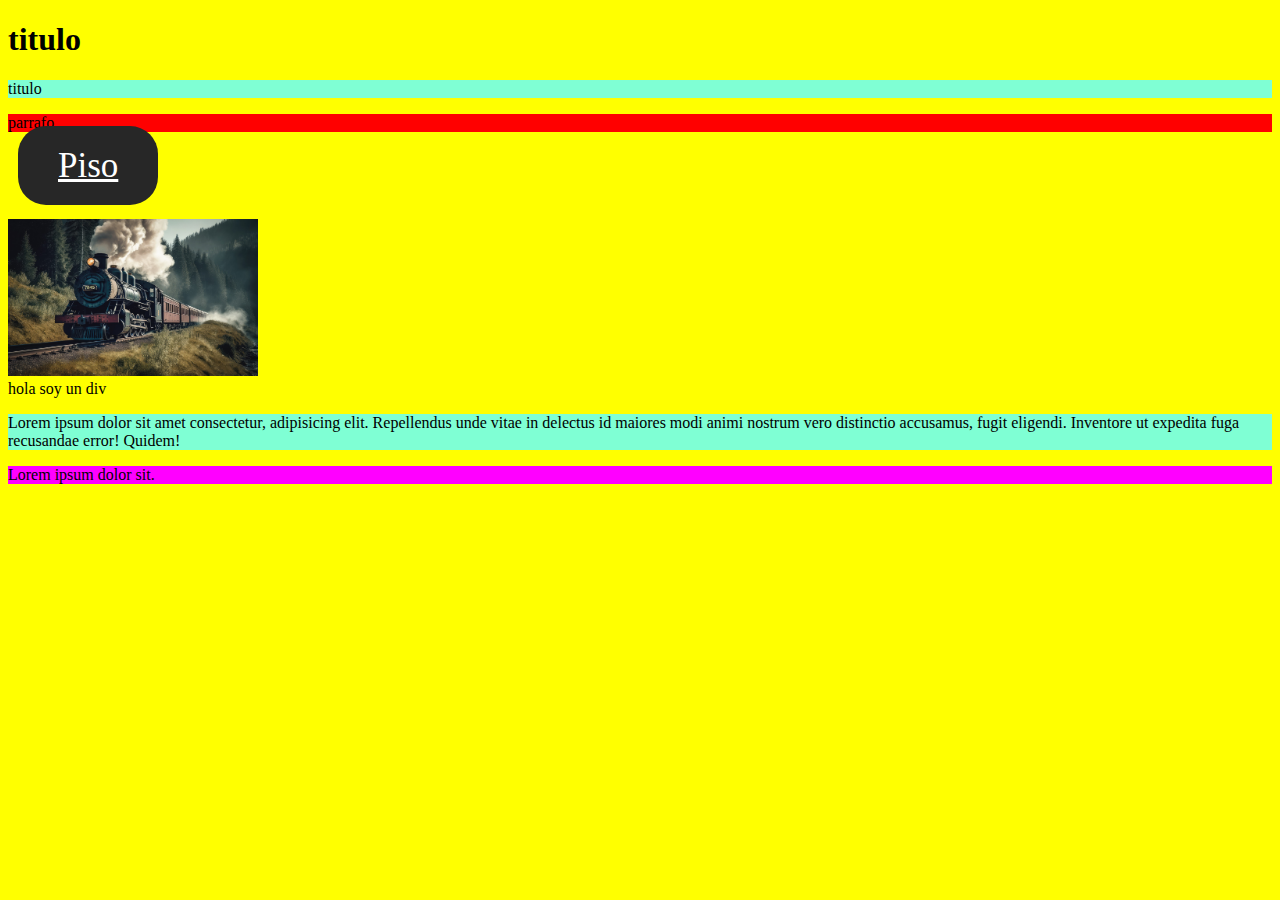
==== clase1/index.html @ d4e06980 "class 2 prep" ====
<!DOCTYPE html>
<html lang="en">
<head>
    <meta charset="UTF-8">
    <meta name="viewport" content="width=device-width, initial-scale=1.0">
    <title>titulo nuevo</title>
    <link rel="stylesheet" href="style.css">
    
</head>
<body>

    <h1 >titulo</h1>
    <p class="parrafo_principal">titulo</p>
    <p>parrafo</p>
    <a href="/piso.html" class="enlace">Piso</a>
    <br><br><br>
    <div>

    
        <img src="train.jpeg" alt="">

        <img src="https://cdn.pixabay.com/photo/2023/05/20/17/21/ai-generated-8006921_960_720.jpg%201x,%20https://cdn.pixabay.com/photo/2023/05/20/17/21/ai-generated-8006921_1280.jpg" alt="">
    </div>

    <div class="cualquier_clase">hola soy un div</div>

    <div class="cualquier"></div>

    <p class="parrafo_principal">Lorem ipsum dolor sit amet consectetur, adipisicing elit. Repellendus unde vitae in delectus id maiores modi animi nostrum vero distinctio accusamus, fugit eligendi. Inventore ut expedita fuga recusandae error! Quidem!</p>

    <p class="parrafo_principal" id="parrafo_3">Lorem ipsum dolor sit.</p>

</body>
</html>
---- clase1/style.css ----
body{
    background-color: #FF0;
}



img{
    width: 250px;
}

p{
    background-color: red;
}

.parrafo_principal{
    background-color: aquamarine;
}

#parrafo_3 {
    background-color: #F0F;
}

.enlace{
    background-color: #272727;
    color: white;
    padding: 20px 40px;
    font-size: 35px;
    line-height: 35px;
    margin: 30px 10px;
    border-radius: 28px;
}

.enlace:hover{
    background-color: #FFF;
    color: #272727; 
}
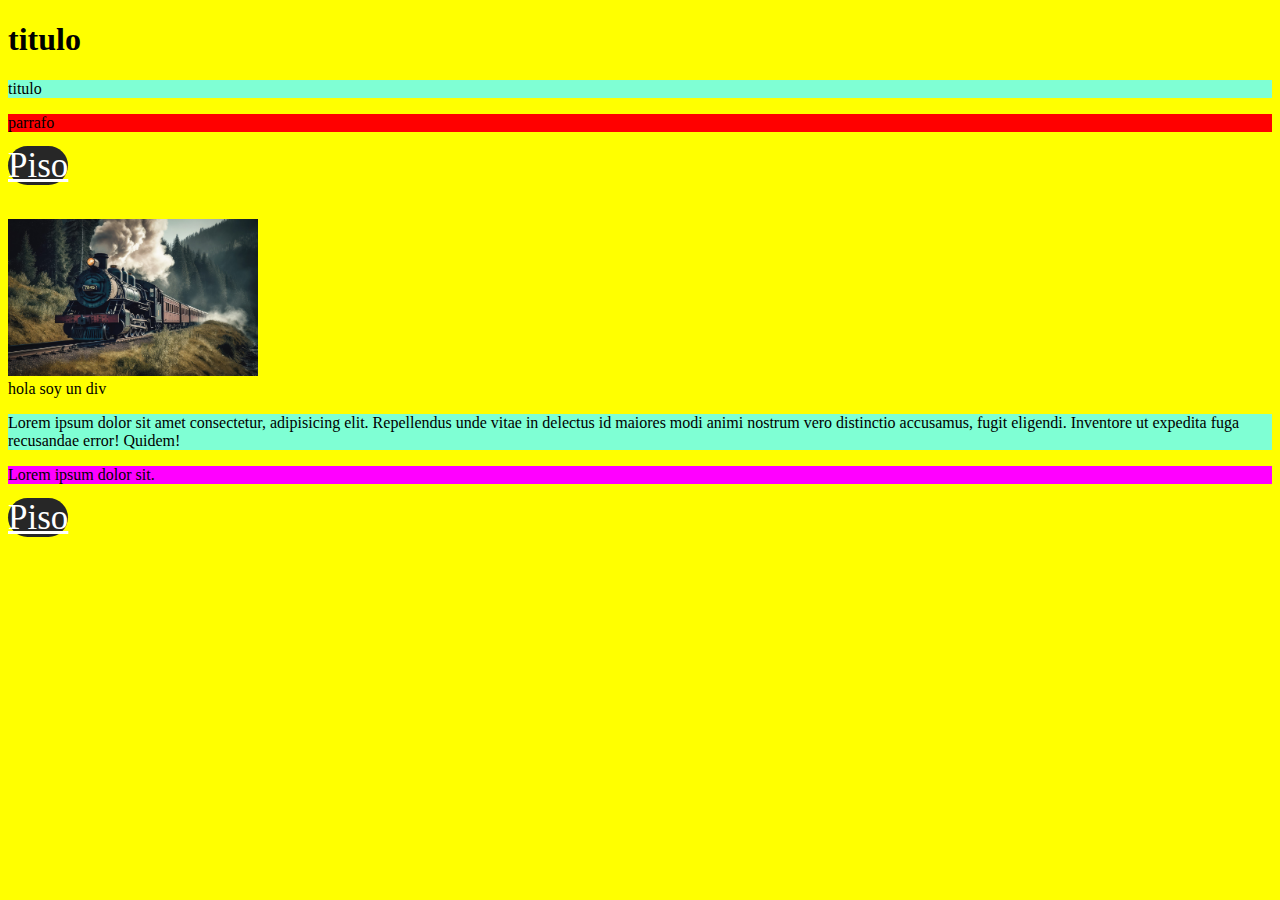
==== commit 1cd5b90d: "finish clas 2 html" ====
--- a/clase1/index.html
+++ b/clase1/index.html
@@ -4,12 +4,16 @@
     <meta charset="UTF-8">
     <meta name="viewport" content="width=device-width, initial-scale=1.0">
     <title>titulo nuevo</title>
-    <link rel="stylesheet" href="style.css">
+    <link rel="stylesheet" href="/clase1/style.css">
+    <script src="https://kit.fontawesome.com/1055091163.js" crossorigin="anonymous"></script>
     
 </head>
 <body>
 
-    <h1 >titulo</h1>
+    <h1>
+        <i class="fa-solid fa-dragon"></i>
+        titulo
+    </h1>
     <p class="parrafo_principal">titulo</p>
     <p>parrafo</p>
     <a href="/piso.html" class="enlace">Piso</a>
@@ -30,5 +34,7 @@
 
     <p class="parrafo_principal" id="parrafo_3">Lorem ipsum dolor sit.</p>
 
+    <a href="/piso.html" class="enlace">Piso</a>
+
 </body>
 </html>--- a/clase1/style.css
+++ b/clase1/style.css
@@ -24,10 +24,8 @@
 .enlace{
     background-color: #272727;
     color: white;
-    padding: 20px 40px;
     font-size: 35px;
     line-height: 35px;
-    margin: 30px 10px;
     border-radius: 28px;
 }
 
